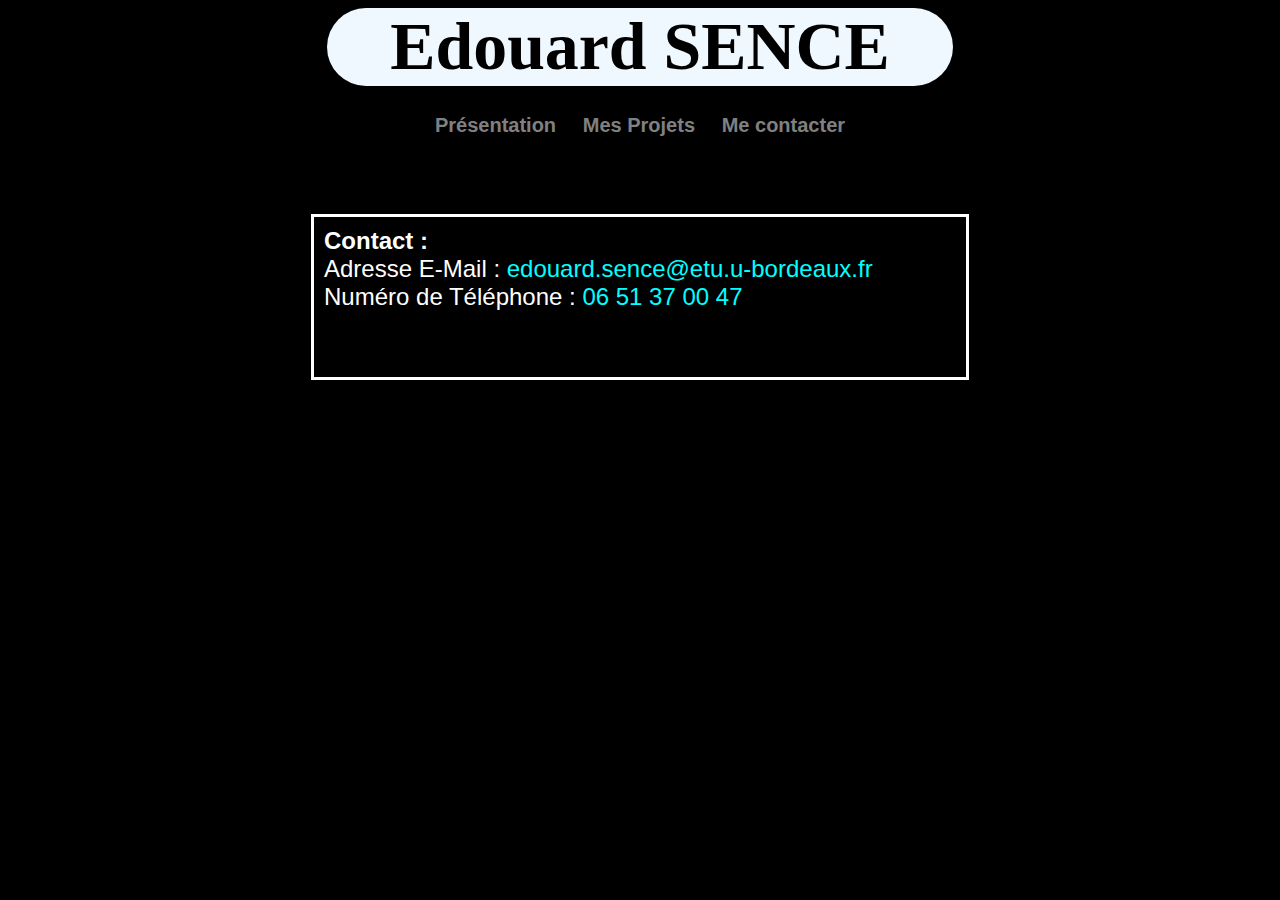
==== contact.html @ 9a790f3b "renew" ====
<!DOCTYPE html>
<html lang="fr">
<meta charset="UTF-8" />
<title>CV de moi</title>
<meta name="viewport" content="width=device-width,initial-scale=1" />
<link rel="stylesheet" href="" />
<style>
  a {
    text-decoration: none;
  }

  body {
    background-color: black;
    background-image: url(https://i.pinimg.com/originals/9e/54/64/9e5464d7b5ac5d6046dee510f20d33ab.jpg);
  }

  #contact {
    color: white;
    font-size: 24px;
    border-style: solid;
    padding: 10px;
    width: 50%;
    margin-top: 50px;
    margin-left: auto;
    margin-right: auto;
    font-family: Verdana, Geneva, Tahoma, sans-serif;
  }

  #contact a {
    color: aqua;
  }

  p {
    color: white;
    font-size: 24px;
    font-family: Verdana, Geneva, Tahoma, sans-serif;
  }

  #moi {
    float: left;
    padding: 10px;
    border-radius: 100px;
  }

  h1 {
    font-size: 5.3vw;
    padding: 60px;
    padding-top: 0px;
    padding-bottom: 0px;
    margin: auto;
    width: 40%;
    text-align: center;
    background-color: aliceblue;
    border-radius: 500px;
  }


  nav {
    display: flex;
    justify-content: space-around;
    font-family: sans-serif;
  }

  nav p {
    background-color: transparent;
    height: 30px;
  }

  #carre a {
    color: grey;
    text-decoration: none;
    padding: 10px;
    align-items: center;
    font-size: 20px;
    transition-duration: 1s;
    font-weight: bold;
    position: relative;
  }

  #carre a:hover {
    background-color: transparent;
    color: white;
    border-radius: 30px;
    background-color: rgba(107, 107, 107, 0.493);
  }
  
  #img{
      display: flex;
      justify-content: center;
  }
  #img img{
      padding-top: 50px;
      padding-left: 20px;
      padding-right: 20px;
      width: 50px;
      
  }

  @media only screen and (max-width: 900px) {
    nav p a {
      background-color: #f4f4f4;
      display: flex;
      flex-wrap: wrap;
      justify-content: center;
    }

    nav p {
      width: 100%;
      margin-top: 10px;
      margin-bottom: 100px;
    }
    #contact{
        width: 80%;
    }
  }
</style>
<script src=""></script>
<!--commentaire-->

<body>
  <div class="">
    
    <h1>Edouard SENCE</h1>
    <nav>
        
      <p id="carre">
        <a href="index.html">Présentation</a>
        <a href="projets.html">Mes Projets</a>
        <a href="contact.html">Me contacter</a>
      </p>
    </nav>

    <div id="contact"><strong>Contact :</strong> <br />Adresse E-Mail :
        <a href="mailto:edouard.sence@etu.u-bordeaux.fr">
          edouard.sence@etu.u-bordeaux.fr</a>
        <br />Numéro de Téléphone : <a href="tel:+33651370047">06 51 37 00 47</a>
        <div id="img">
        <a href="https://www.instagram.com/edouard_snc/?hl=fr" target="_blank">
            <img src="https://upload.wikimedia.org/wikipedia/commons/thumb/e/e7/Instagram_logo_2016.svg/640px-Instagram_logo_2016.svg.png" alt="">
        </a>
        <a href="https://github.com/EdouardSence" target="_blank">
            <img src="https://play-lh.googleusercontent.com/PCpXdqvUWfCW1mXhH1Y_98yBpgsWxuTSTofy3NGMo9yBTATDyzVkqU580bfSln50bFU" alt="">
        </a>
    </div>
    
    
    
    
    
    </div>
</body>

</html>
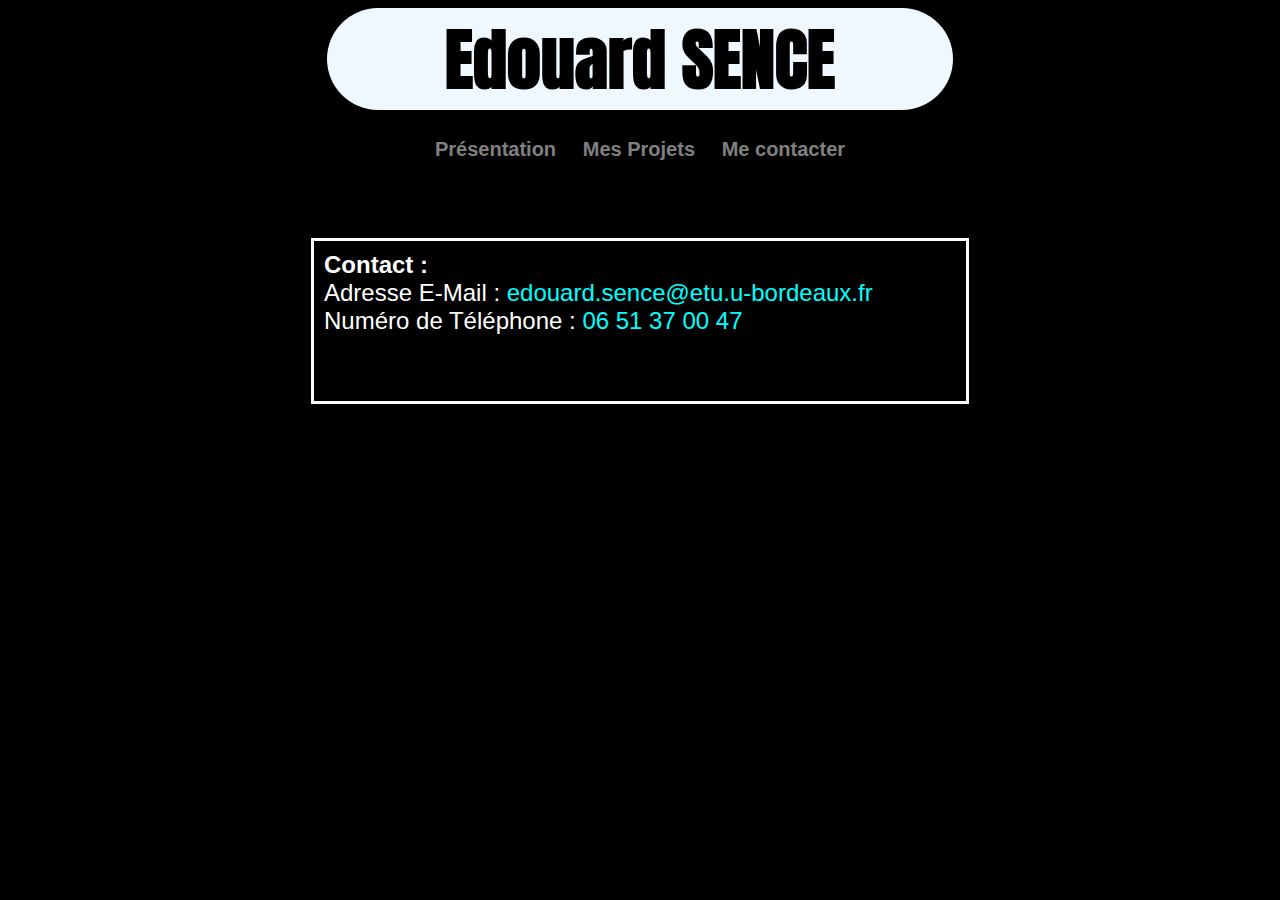
==== commit 6d9aaee3: "font" ====
--- a/contact.html
+++ b/contact.html
@@ -1,153 +1,168 @@
 <!DOCTYPE html>
 <html lang="fr">
-<meta charset="UTF-8" />
-<title>CV de moi</title>
-<meta name="viewport" content="width=device-width,initial-scale=1" />
-<link rel="stylesheet" href="" />
-<style>
-  a {
-    text-decoration: none;
-  }
+  <meta charset="UTF-8" />
+  <title>Portfolio Edouard SENCE</title>
+  <meta name="viewport" content="width=device-width,initial-scale=1" />
+  <link rel="stylesheet" href="" />
+  <link rel="shortcut icon" href="bin/ES.png" />
+  <style>
+    @import url('https://fonts.googleapis.com/css2?family=Anton&display=swap');
+    a {
+      text-decoration: none;
+    }
 
-  body {
-    background-color: black;
-    background-image: url(https://i.pinimg.com/originals/9e/54/64/9e5464d7b5ac5d6046dee510f20d33ab.jpg);
-  }
+    body {
+      background-color: black;
+      background-image: url(https://i.pinimg.com/originals/9e/54/64/9e5464d7b5ac5d6046dee510f20d33ab.jpg);
+    }
 
-  #contact {
-    color: white;
-    font-size: 24px;
-    border-style: solid;
-    padding: 10px;
-    width: 50%;
-    margin-top: 50px;
-    margin-left: auto;
-    margin-right: auto;
-    font-family: Verdana, Geneva, Tahoma, sans-serif;
-  }
+    #contact {
+      color: white;
+      font-size: 24px;
+      border-style: solid;
+      padding: 10px;
+      width: 50%;
+      margin-top: 50px;
+      margin-left: auto;
+      margin-right: auto;
+      font-family: Verdana, Geneva, Tahoma, sans-serif;
+    }
 
-  #contact a {
-    color: aqua;
-  }
+    #contact a {
+      color: aqua;
+    }
 
-  p {
-    color: white;
-    font-size: 24px;
-    font-family: Verdana, Geneva, Tahoma, sans-serif;
-  }
+    p {
+      color: white;
+      font-size: 24px;
+      font-family: Verdana, Geneva, Tahoma, sans-serif;
+    }
 
-  #moi {
-    float: left;
-    padding: 10px;
-    border-radius: 100px;
-  }
+    #moi {
+      float: left;
+      padding: 10px;
+      border-radius: 100px;
+    }
 
-  h1 {
-    font-size: 5.3vw;
-    padding: 60px;
-    padding-top: 0px;
-    padding-bottom: 0px;
-    margin: auto;
-    width: 40%;
-    text-align: center;
-    background-color: aliceblue;
-    border-radius: 500px;
-  }
+    h1 {
+      font-size: 5.3vw;
+      padding: 60px;
+      padding-top: 0px;
+      padding-bottom: 0px;
+      margin: auto;
+      width: 40%;
+      text-align: center;
+      background-color: aliceblue;
+      border-radius: 500px;
+      font-family: Anton;
+    }
 
+    nav {
+      display: flex;
+      justify-content: space-around;
+      font-family: sans-serif;
+    }
 
-  nav {
-    display: flex;
-    justify-content: space-around;
-    font-family: sans-serif;
-  }
+    nav p {
+      background-color: transparent;
+      height: 30px;
+    }
 
-  nav p {
-    background-color: transparent;
-    height: 30px;
-  }
+    #carre a {
+      color: grey;
+      text-decoration: none;
+      padding: 10px;
+      align-items: center;
+      font-size: 20px;
+      transition-duration: 1s;
+      font-weight: bold;
+      position: relative;
+    }
 
-  #carre a {
-    color: grey;
-    text-decoration: none;
-    padding: 10px;
-    align-items: center;
-    font-size: 20px;
-    transition-duration: 1s;
-    font-weight: bold;
-    position: relative;
-  }
+    #carre a:hover {
+      background-color: transparent;
+      color: white;
+      border-radius: 30px;
+      background-color: rgba(107, 107, 107, 0.493);
+    }
 
-  #carre a:hover {
-    background-color: transparent;
-    color: white;
-    border-radius: 30px;
-    background-color: rgba(107, 107, 107, 0.493);
-  }
-  
-  #img{
+    #img {
       display: flex;
       justify-content: center;
-  }
-  #img img{
+    }
+    #img img {
       padding-top: 50px;
       padding-left: 20px;
       padding-right: 20px;
       width: 50px;
-      
-  }
-
-  @media only screen and (max-width: 900px) {
-    nav p a {
-      background-color: #f4f4f4;
-      display: flex;
-      flex-wrap: wrap;
-      justify-content: center;
     }
 
-    nav p {
-      width: 100%;
-      margin-top: 10px;
-      margin-bottom: 100px;
+    @media only screen and (max-width: 900px) {
+      nav p a {
+        background-color: #f4f4f4;
+        display: flex;
+        flex-wrap: wrap;
+        justify-content: center;
+      }
+
+      nav p {
+        width: 100%;
+        margin-top: 10px;
+        margin-bottom: 100px;
+      }
+      #contact {
+        width: 80%;
+      }
     }
-    #contact{
-        width: 80%;
-    }
-  }
-</style>
-<script src=""></script>
-<!--commentaire-->
+  </style>
+  <script src=""></script>
+  <!--commentaire-->
 
-<body>
-  <div class="">
-    
-    <h1>Edouard SENCE</h1>
-    <nav>
-        
-      <p id="carre">
-        <a href="index.html">Présentation</a>
-        <a href="projets.html">Mes Projets</a>
-        <a href="contact.html">Me contacter</a>
-      </p>
-    </nav>
+  <body>
+    <div class="">
+      <h1>Edouard SENCE</h1>
+      <nav>
+        <p id="carre">
+          <a href="index.html">Présentation</a>
+          <a href="projets.html">Mes Projets</a>
+          <a href="contact.html">Me contacter</a>
+        </p>
+      </nav>
 
-    <div id="contact"><strong>Contact :</strong> <br />Adresse E-Mail :
+      <div id="contact">
+        <strong>Contact :</strong> <br />Adresse E-Mail :
         <a href="mailto:edouard.sence@etu.u-bordeaux.fr">
-          edouard.sence@etu.u-bordeaux.fr</a>
-        <br />Numéro de Téléphone : <a href="tel:+33651370047">06 51 37 00 47</a>
+          edouard.sence@etu.u-bordeaux.fr</a
+        >
+        <br />Numéro de Téléphone :
+        <a href="tel:+33651370047">06 51 37 00 47</a>
         <div id="img">
-        <a href="https://www.instagram.com/edouard_snc/?hl=fr" target="_blank">
-            <img src="https://upload.wikimedia.org/wikipedia/commons/thumb/e/e7/Instagram_logo_2016.svg/640px-Instagram_logo_2016.svg.png" alt="">
-        </a>
-        <a href="https://github.com/EdouardSence" target="_blank">
-            <img src="https://play-lh.googleusercontent.com/PCpXdqvUWfCW1mXhH1Y_98yBpgsWxuTSTofy3NGMo9yBTATDyzVkqU580bfSln50bFU" alt="">
-        </a>
+          <a
+            href="https://www.instagram.com/edouard_snc/?hl=fr"
+            target="_blank"
+          >
+            <img
+              src="https://upload.wikimedia.org/wikipedia/commons/thumb/e/e7/Instagram_logo_2016.svg/640px-Instagram_logo_2016.svg.png"
+              alt=""
+            />
+          </a>
+          <a href="https://github.com/EdouardSence" target="_blank">
+            <img
+              src="https://play-lh.googleusercontent.com/PCpXdqvUWfCW1mXhH1Y_98yBpgsWxuTSTofy3NGMo9yBTATDyzVkqU580bfSln50bFU"
+              alt=""
+            />
+          </a>
+          <a
+            href="https://www.linkedin.com/in/edouard-sence-451933237/"
+            target="_blank"
+          >
+            <img
+              src="https://upload.wikimedia.org/wikipedia/commons/thumb/c/ca/LinkedIn_logo_initials.png/800px-LinkedIn_logo_initials.png"
+              alt=""
+            />
+          </a>
+        </div>
+      </div>
     </div>
-    
-    
-    
-    
-    
-    </div>
-</body>
-
-</html>+  </body>
+</html>
